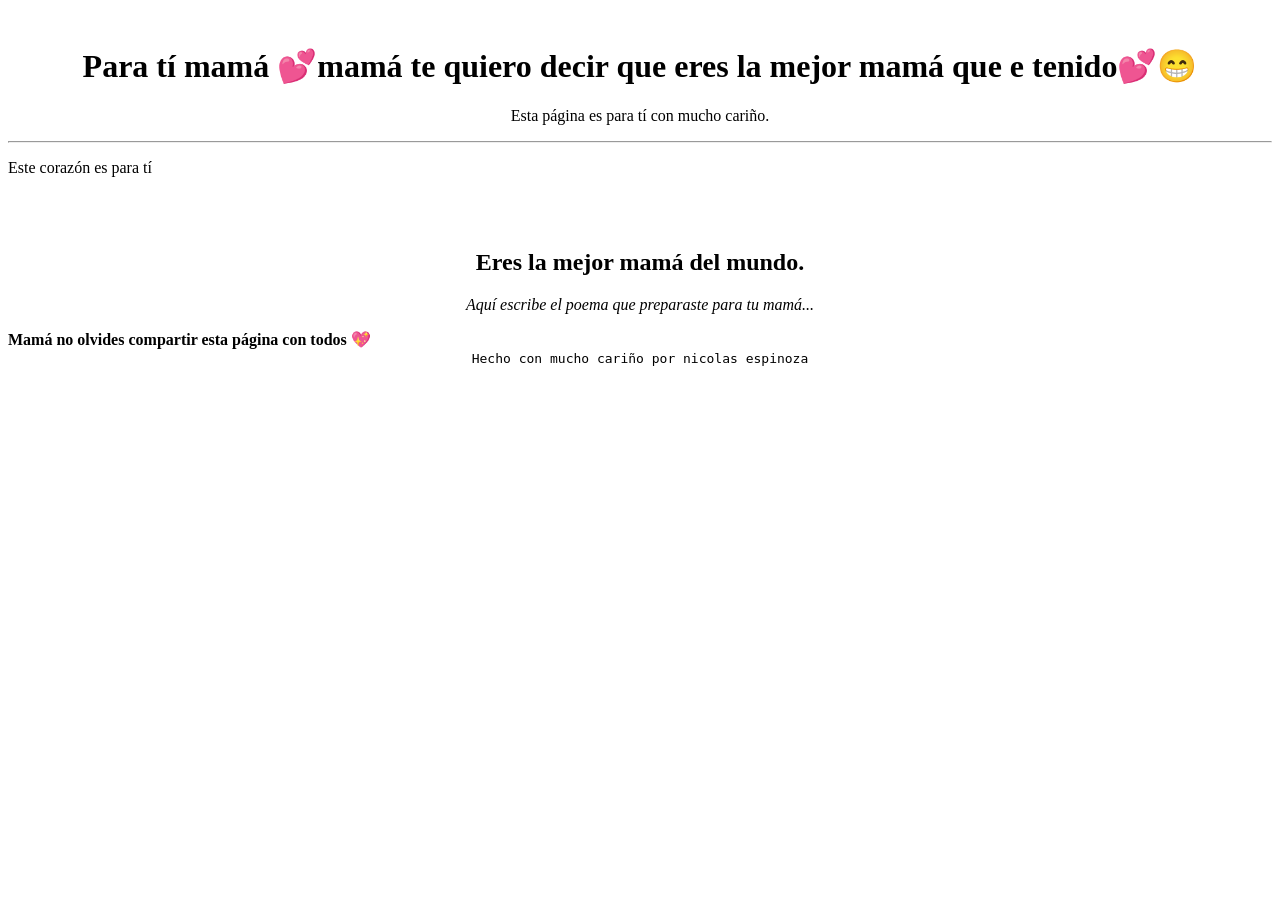
==== docs/index.html @ 60ca3cf9 "." ====
<!DOCTYPE html>
<html lang="en">
<head>
  <meta charset="UTF-8">
  <meta name="viewport" content="width=device-width, initial-scale=1.0">
  <title>💕 mayela   💕</title>
</head>
<body>
  <header>
    <div style="width: 100%; text-align: center;">
      <img width="200px" src="https://tse2.mm.bing.net/th/id/OIP.tnbT38kGY3yY0z0gsshfdAAAAA?rs=1&pid=ImgDetMain&o=7&rm=3" alt="">
    </div>
    <h1 style="text-align: center;">
      Para tí mamá
      💕mamá te quiero decir que eres la mejor mamá que e tenido💕😁
    </h1>
    <p style="text-align: center;">
      Esta página es para tí con mucho cariño.
    </p>
    <hr>
  </header>
  <main>
    <p>

      Este corazón es para tí
      
    </p>
    <br>
    <div style="width: 100%; text-align: center;">
      <img style="width: 100%; max-width: 400px;" src="https://tse1.mm.bing.net/th/id/OIP.IkLHC3bJBGNPCFRtoQX-lgHaGB?rs=1&pid=ImgDetMain&o=7&rm=3" alt="">
    </div>
    <h2 style="text-align: center;">

      Eres la mejor mamá del mundo.

      </h2>
    <p style="text-align: center;">
      <em>
        
        Aquí escribe el poema que preparaste para tu mamá...

      </em>
    </p>
    <strong>
      Mamá no olvides compartir esta página con todos 💖
    </strong>
  </main>
  <footer  style="text-align: center;">
    <code>

      Hecho con mucho cariño por nicolas espinoza

    </code>
  </footer>
</body>
</html>
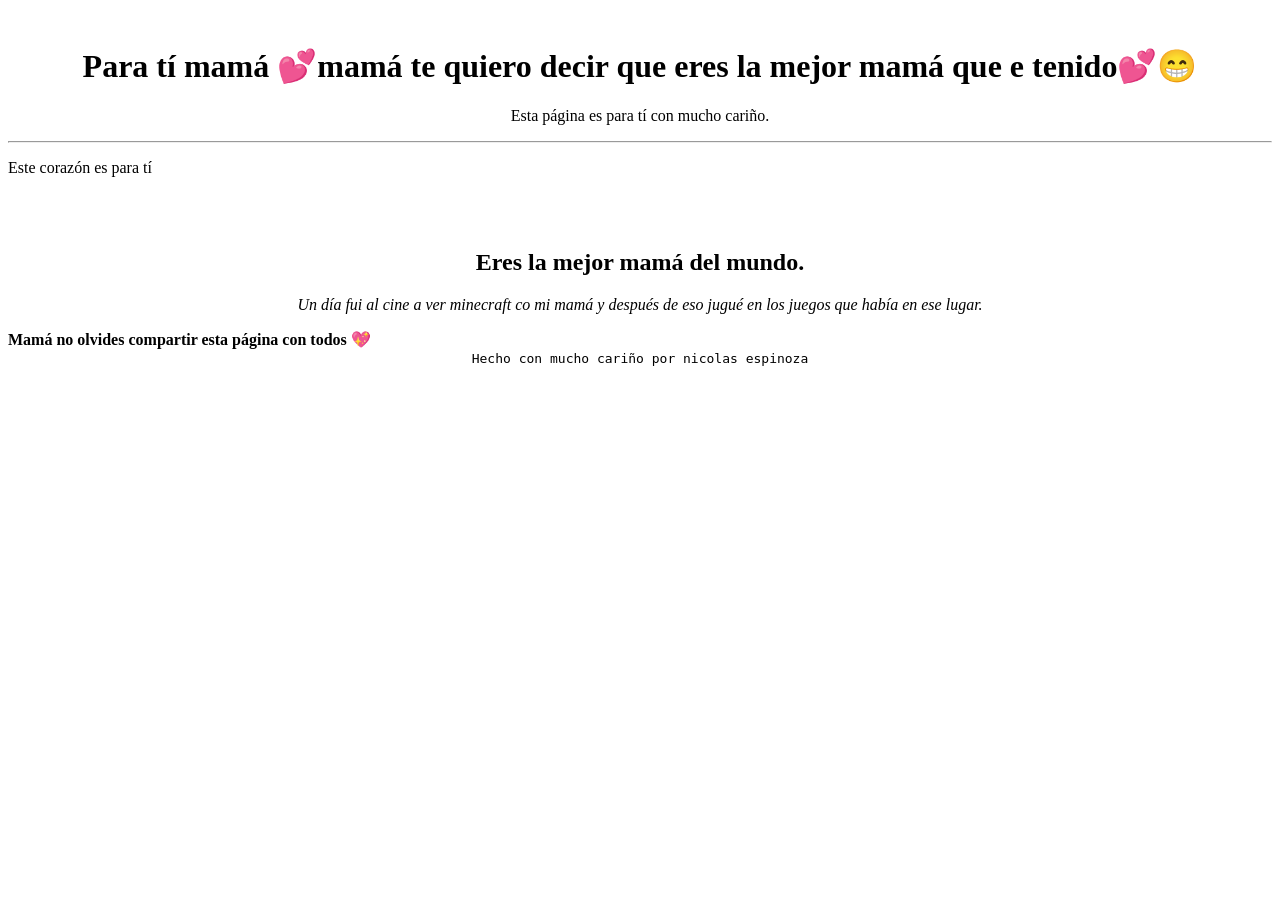
==== commit 92249238: "." ====
--- a/docs/index.html
+++ b/docs/index.html
@@ -37,7 +37,7 @@
     <p style="text-align: center;">
       <em>
         
-        Aquí escribe el poema que preparaste para tu mamá...
+        Un día fui al cine a ver minecraft co mi mamá y después de eso jugué en los juegos que había en ese lugar.
 
       </em>
     </p>
